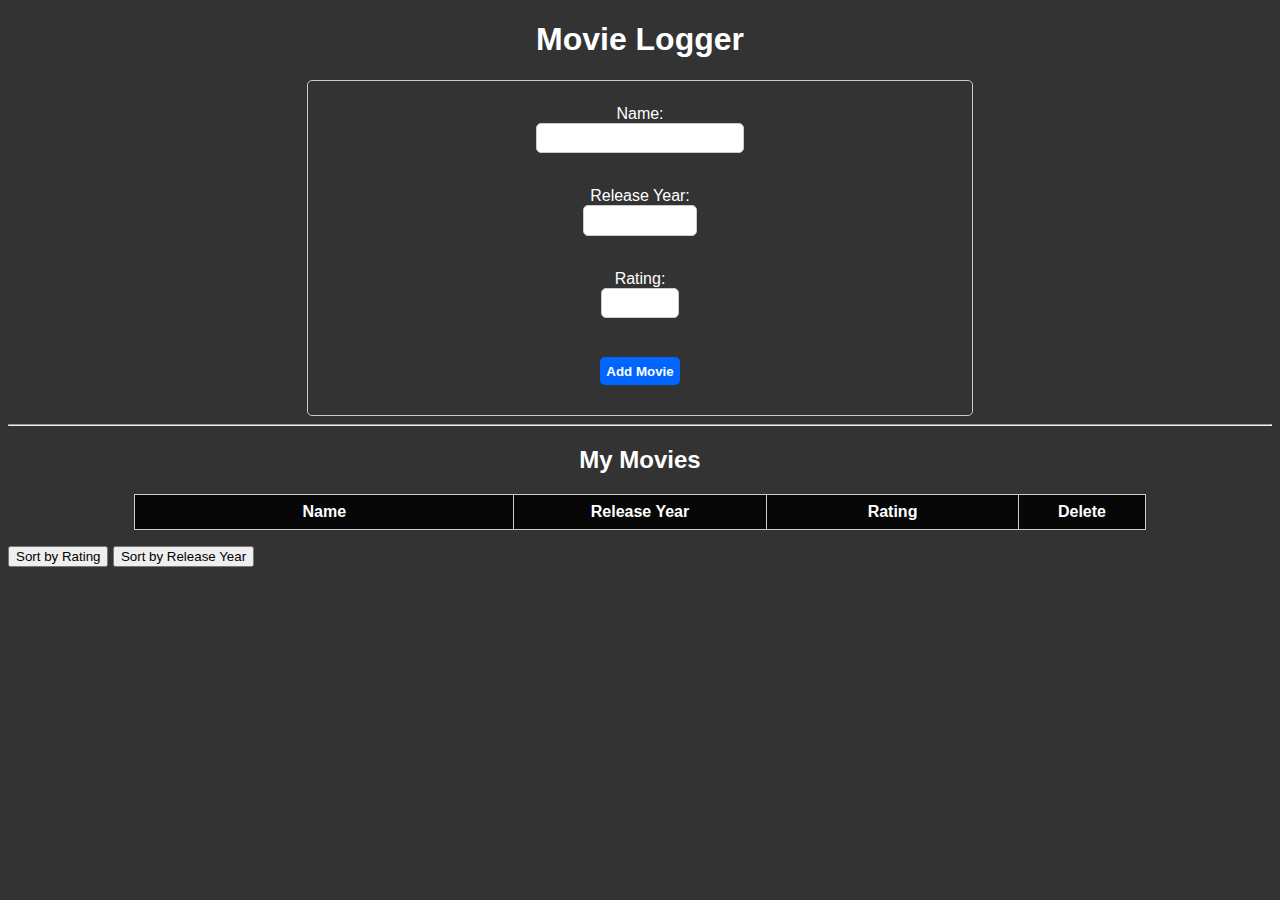
==== index.html @ b41d57e3 "Added sorting buttons" ====
<!DOCTYPE html>
<html>
<head>
  <title>Movie Logger</title>
  <link rel="stylesheet" href="style.css">
</head>
<body>
  <h1>Movie Logger</h1>
  <form id="movie-form">
    <label>
      Name:
      <input type="text" name="name" required>
    </label>
    <br>
    <label>
      Release Year:
      <input type="number" name="releaseYear" min="1900" max="2050" required>
    </label>
    <br>
    <label>
      Rating:
      <input type="number" name="rating" min="1" max="10" required>
    </label>
    <br>
    <button type="submit">Add Movie</button>
  </form>
  <hr>
  <h2>My Movies</h2>
  <table id="movie-table">
    <thead>
      <tr>
        <th>Name</th>
        <th>Release Year</th>
        <th>Rating</th>
        <th>Delete</th>
      </tr>
    </thead>
    <tbody></tbody>
  </table>
  <button onclick="renderMovies(sortByRating)">Sort by Rating</button>
  <button onclick="renderMovies(sortByReleaseYear)">Sort by Release Year</button>
  <script src="script.js"></script>
</body>
</html>
---- style.css ----
/* movie-logger.css */

body {
    font-family: sans-serif;
    background-color: #333;
    color: white;
  }
  
  h1, h2 {
    text-align: center;
  }
  
  #movie-form {
    display: flex;
    flex-direction: column;
    align-items: center;
    width: 50%;
    margin: 0 auto;
    padding: 1em;
    border: 1px solid #ccc;
    border-radius: 5px;
  }
  
  #movie-form label {
    display: flex;
    flex-direction: column;
    align-items: center;
    margin: 0.5em 0;
  }
  
  #movie-form input[type="text"], #movie-form input[type="number"] {
    width: 100%;
    padding: 0.5em;
    border: 1px solid #ccc;
    border-radius: 5px;
  }
  
  #movie-form button[type="submit"] {
    margin: 1em 0;
    padding: 0.5em;
    border: none;
    border-radius: 5px;
    background-color: #0066ff;
    color: white;
    font-weight: bold;
    cursor: pointer;
  }
  
  #movie-table {
    width: 80%;
    margin: 1em auto;
    border-collapse: collapse;
  }
  
  #movie-table th, #movie-table td {
    border: 1px solid #ccc;
    padding: 0.5em;
  }
  
  #movie-table th {
    background-color: rgb(7, 7, 7);
  }
  
  #movie-table button {
    background-color: transparent;
    border: none;
    color: #e30707;
    font-weight: bold;
    cursor: pointer;
  }
  
  #movie-table th:nth-child(1), #movie-table td:nth-child(1) {
    width: 30%;
  }
  
  #movie-table th:nth-child(2), #movie-table td:nth-child(2) {
    width: 20%;
  }
  
  #movie-table th:nth-child(3), #movie-table td:nth-child(3) {
    width: 20%;
  }
  
  #movie-table th:nth-child(4), #movie-table td:nth-child(4) {
    width: 10%;
  }
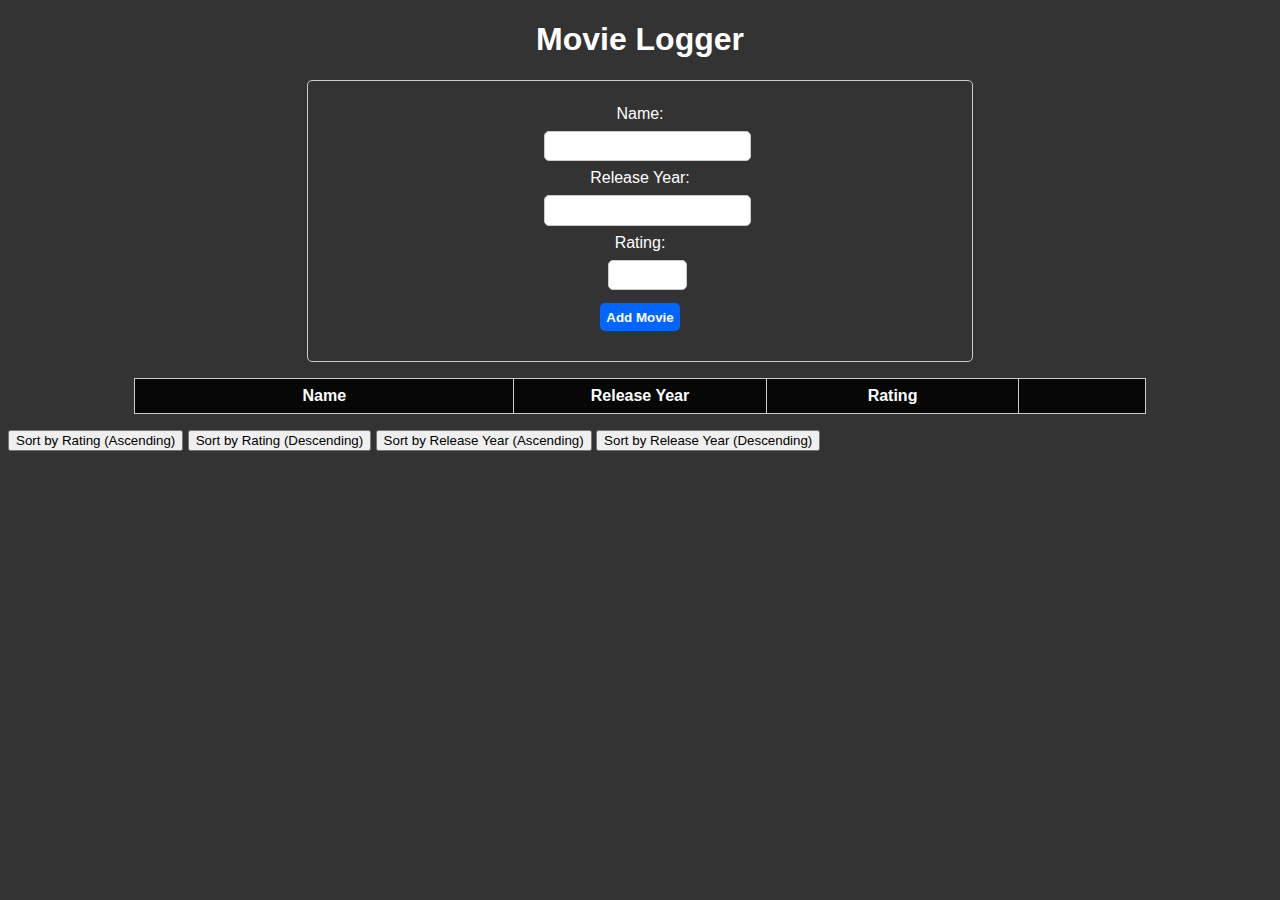
==== commit 13e203b5: "Changed html code for buttons" ====
--- a/index.html
+++ b/index.html
@@ -1,44 +1,43 @@
-<!DOCTYPE html>
+<!doctype html>
 <html>
-<head>
-  <title>Movie Logger</title>
-  <link rel="stylesheet" href="style.css">
-</head>
-<body>
-  <h1>Movie Logger</h1>
-  <form id="movie-form">
-    <label>
-      Name:
-      <input type="text" name="name" required>
-    </label>
-    <br>
-    <label>
-      Release Year:
-      <input type="number" name="releaseYear" min="1900" max="2050" required>
-    </label>
-    <br>
-    <label>
-      Rating:
-      <input type="number" name="rating" min="1" max="10" required>
-    </label>
-    <br>
-    <button type="submit">Add Movie</button>
-  </form>
-  <hr>
-  <h2>My Movies</h2>
-  <table id="movie-table">
-    <thead>
-      <tr>
-        <th>Name</th>
-        <th>Release Year</th>
-        <th>Rating</th>
-        <th>Delete</th>
-      </tr>
-    </thead>
-    <tbody></tbody>
-  </table>
-  <button onclick="renderMovies(sortByRating)">Sort by Rating</button>
-  <button onclick="renderMovies(sortByReleaseYear)">Sort by Release Year</button>
-  <script src="script.js"></script>
-</body>
-</html>
+  <head>
+    <title>Movie Logger</title>
+    <link rel="stylesheet" href="style.css" />
+  </head>
+  <body>
+    <h1>Movie Logger</h1>
+    <form id="movie-form">
+      <div>
+        <label for="name">Name:</label>
+        <input type="text" id="name" name="name" required />
+      </div>
+      <div>
+        <label for="releaseYear">Release Year:</label>
+        <input type="number" id="releaseYear" name="releaseYear" required />
+      </div>
+      <div>
+        <label for="rating">Rating:</label>
+        <input type="number" id="rating" name="rating" min="0" max="10" required />
+      </div>
+      <div>
+        <button type="submit">Add Movie</button>
+      </div>
+    </form>
+    <table id="movie-table">
+      <thead>
+        <tr>
+          <th>Name</th>
+          <th>Release Year</th>
+          <th>Rating</th>
+          <th></th>
+        </tr>
+      </thead>
+      <tbody></tbody>
+    </table>
+    <button id="sort-rating-asc" onclick="sortByRating('asc')">Sort by Rating (Ascending)</button>
+    <button id="sort-rating-desc" onclick="sortByRating('desc')">Sort by Rating (Descending)</button>
+    <button id="sort-release-year-asc" onclick="sortByReleaseYear('asc')">Sort by Release Year (Ascending)</button>
+    <button id="sort-release-year-desc" onclick="sortByReleaseYear('desc')">Sort by Release Year (Descending)</button>
+    <script src="movie-logger.js"></script>
+  </body>
+</html>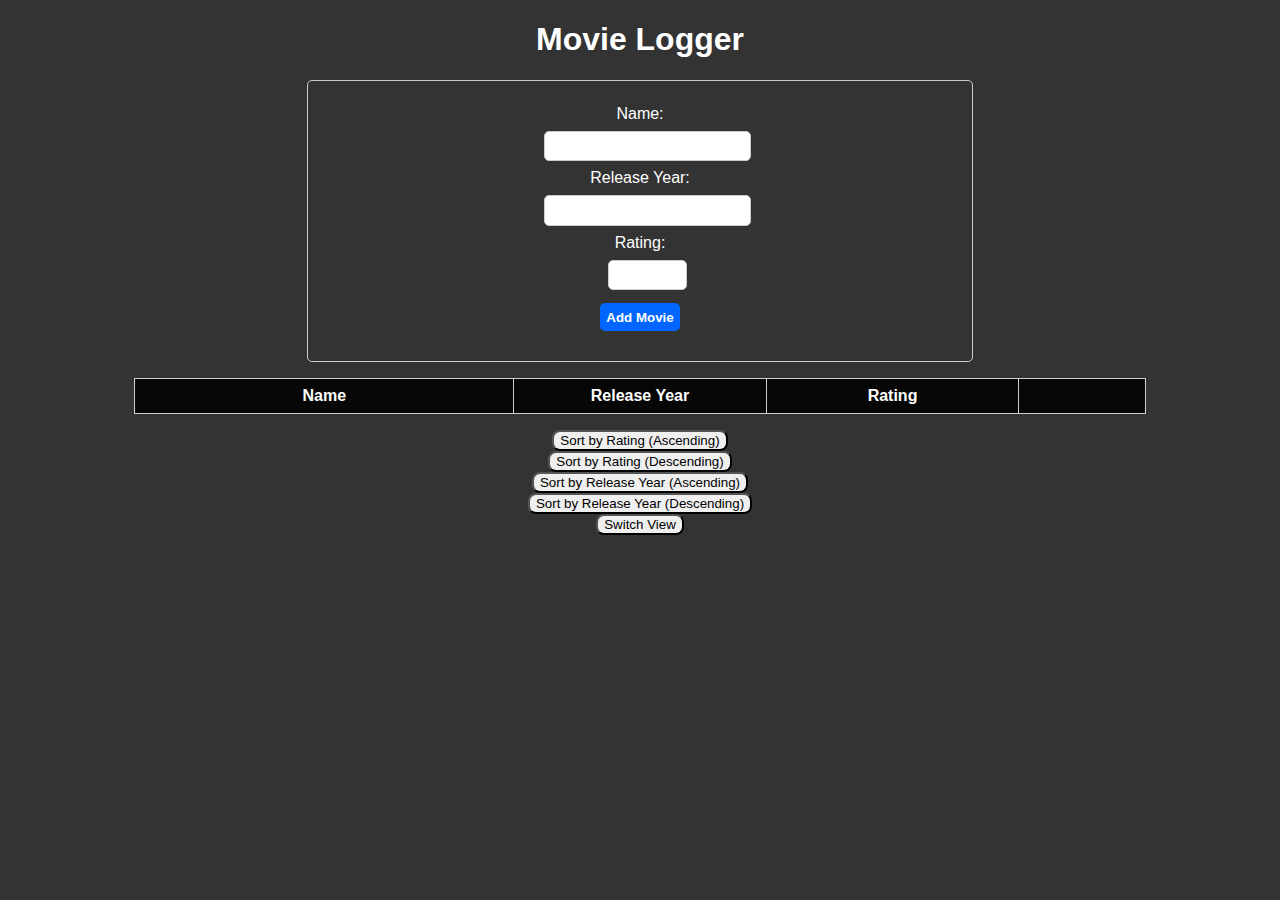
==== commit 2140d72c: "Add Dark mode - Light mode toggle" ====
--- a/index.html
+++ b/index.html
@@ -38,6 +38,7 @@
     <button id="sort-rating-desc" onclick="sortByRating('desc')">Sort by Rating (Descending)</button>
     <button id="sort-release-year-asc" onclick="sortByReleaseYear('asc')">Sort by Release Year (Ascending)</button>
     <button id="sort-release-year-desc" onclick="sortByReleaseYear('desc')">Sort by Release Year (Descending)</button>
-    <script src="movie-logger.js"></script>
+    <button id="color-mode-toggle" onclick="toggleColorMode()">Switch View</button>
+    <script src="script.js"></script>
   </body>
 </html>--- a/style.css
+++ b/style.css
@@ -85,3 +85,29 @@
     width: 10%;
   }
   
+  button {
+    display: block;
+    margin: 0 auto;
+    border-radius: 8px;
+  }
+
+  body {
+    background-color: #333;
+    color: #fff;
+  }
+  
+  /* Light mode styles */
+  .light-mode {
+    background-color: #fff;
+    color: #333;
+  }
+  
+  /* Style for the color button */
+  #color-button {
+    background-color: #333;
+    border: none;
+    color: #fff;
+    padding: 10px 20px;
+    cursor: pointer;
+    border-radius: 5px;
+  }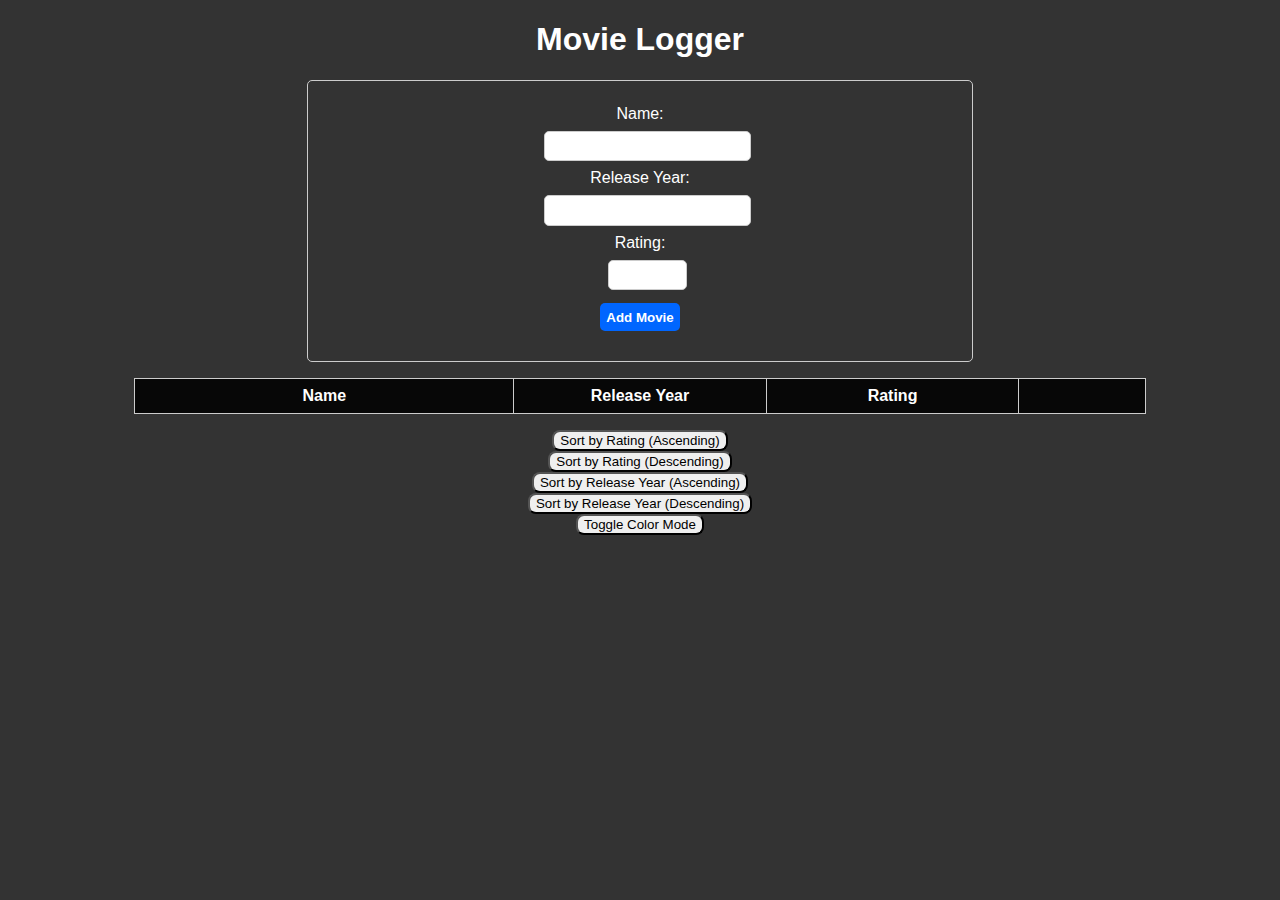
==== commit 90b9abf4: "Further Debugging" ====
--- a/index.html
+++ b/index.html
@@ -38,7 +38,7 @@
     <button id="sort-rating-desc" onclick="sortByRating('desc')">Sort by Rating (Descending)</button>
     <button id="sort-release-year-asc" onclick="sortByReleaseYear('asc')">Sort by Release Year (Ascending)</button>
     <button id="sort-release-year-desc" onclick="sortByReleaseYear('desc')">Sort by Release Year (Descending)</button>
-    <button id="color-mode-toggle" onclick="toggleColorMode()">Switch View</button>
+    <button id="color-mode" onclick="toggleColorMode()">Toggle Color Mode</button>
     <script src="script.js"></script>
   </body>
 </html>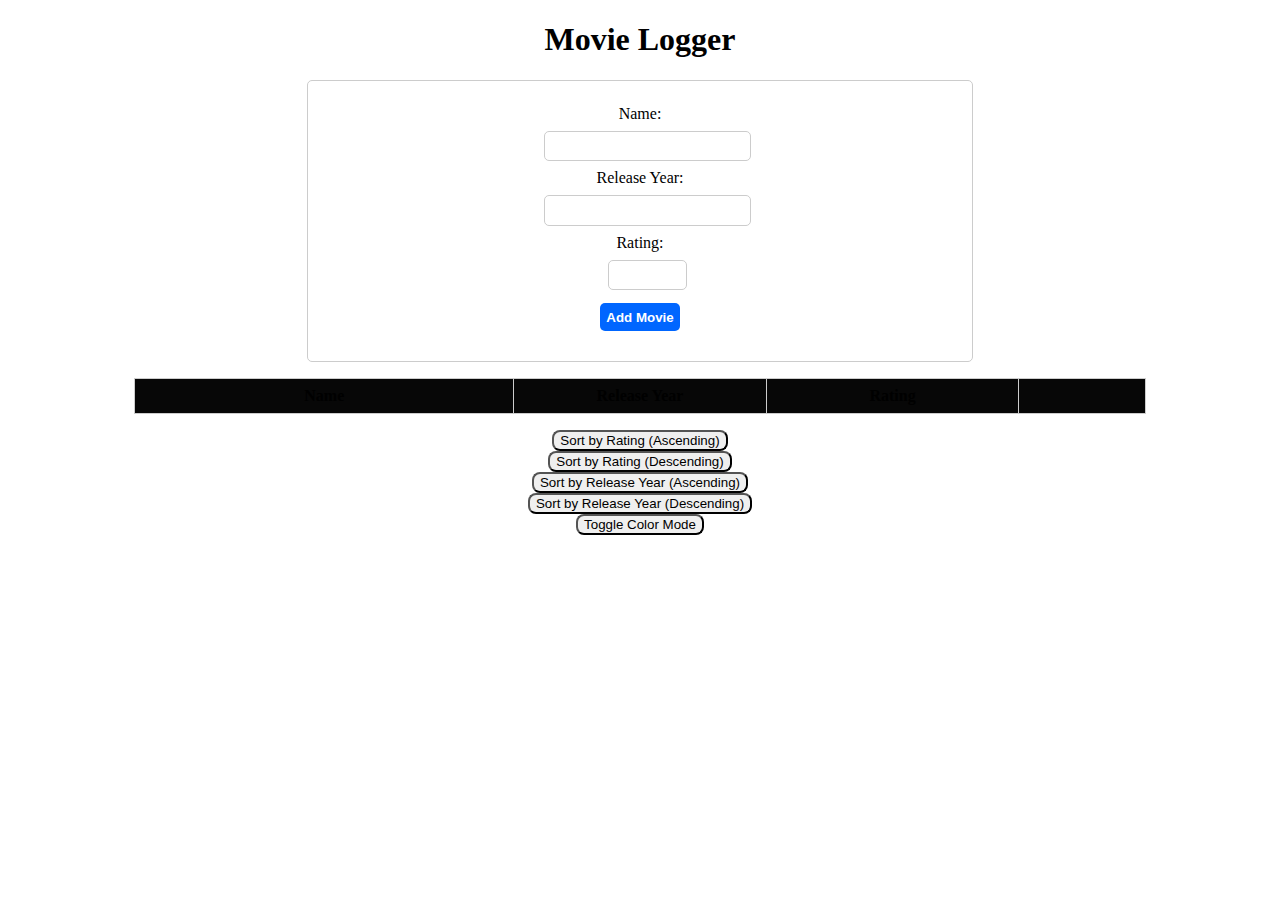
==== commit 24d0ba32: "Add changes" ====
--- a/index.html
+++ b/index.html
@@ -4,7 +4,7 @@
     <title>Movie Logger</title>
     <link rel="stylesheet" href="style.css" />
   </head>
-  <body>
+  <body class="light-mode">
     <h1>Movie Logger</h1>
     <form id="movie-form">
       <div>
@@ -41,4 +41,4 @@
     <button id="color-mode" onclick="toggleColorMode()">Toggle Color Mode</button>
     <script src="script.js"></script>
   </body>
-</html>+</html>
--- a/style.css
+++ b/style.css
@@ -1,11 +1,5 @@
-/* movie-logger.css */
+/* style.css */
 
-body {
-    font-family: sans-serif;
-    background-color: #333;
-    color: white;
-  }
-  
   h1, h2 {
     text-align: center;
   }
@@ -91,15 +85,14 @@
     border-radius: 8px;
   }
 
-  body {
-    background-color: #333;
-    color: #fff;
+  body.light-mode {
+    background-color: white;
+    color: black;
   }
   
-  /* Light mode styles */
-  .light-mode {
-    background-color: #fff;
-    color: #333;
+  body.dark-mode {
+    background-color: black;
+    color: white;
   }
   
   /* Style for the color button */
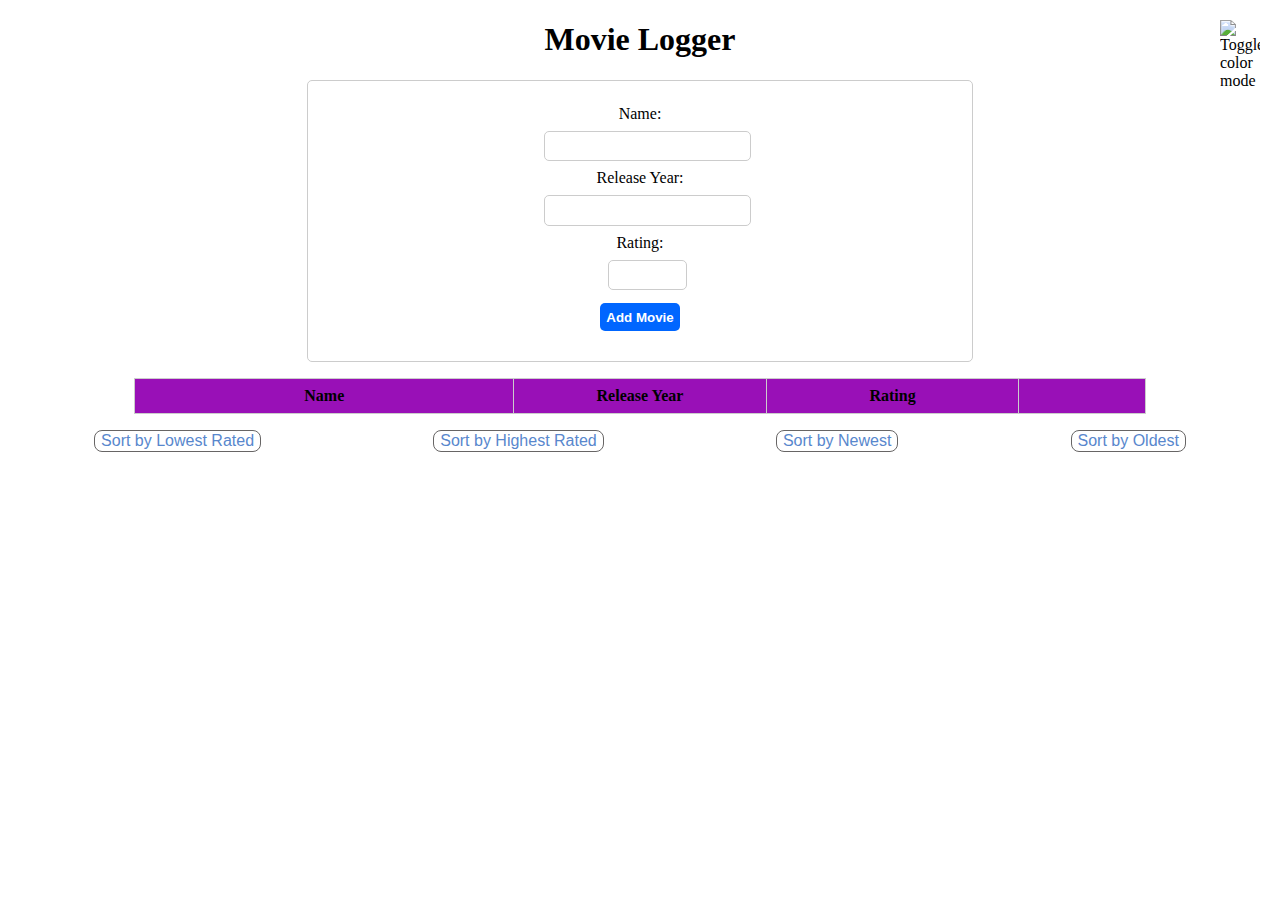
==== commit fe63c879: "Aesthetic changes" ====
--- a/index.html
+++ b/index.html
@@ -34,11 +34,13 @@
       </thead>
       <tbody></tbody>
     </table>
-    <button id="sort-rating-asc" onclick="sortByRating('asc')">Sort by Rating (Ascending)</button>
-    <button id="sort-rating-desc" onclick="sortByRating('desc')">Sort by Rating (Descending)</button>
-    <button id="sort-release-year-asc" onclick="sortByReleaseYear('asc')">Sort by Release Year (Ascending)</button>
-    <button id="sort-release-year-desc" onclick="sortByReleaseYear('desc')">Sort by Release Year (Descending)</button>
-    <button id="color-mode" onclick="toggleColorMode()">Toggle Color Mode</button>
+    <div id="sort-buttons">
+      <button id="sort-rating-asc" onclick="sortByRating('asc')">Sort by Lowest Rated</button>
+      <button id="sort-rating-desc" onclick="sortByRating('desc')">Sort by Highest Rated</button>
+      <button id="sort-release-year-asc" onclick="sortByReleaseYear('asc')">Sort by Newest</button>
+      <button id="sort-release-year-desc" onclick="sortByReleaseYear('desc')">Sort by Oldest</button>
+    </div>
+    <img src="https://nickjohn.gallerycdn.vsassets.io/extensions/nickjohn/autothemeswitcherforwin10darkmode/0.8/1625713621041/Microsoft.VisualStudio.Services.Icons.Default" alt="Toggle color mode" id="color-mode" onclick="toggleColorMode()" />
     <script src="script.js"></script>
   </body>
 </html>
--- a/style.css
+++ b/style.css
@@ -52,7 +52,7 @@
   }
   
   #movie-table th {
-    background-color: rgb(7, 7, 7);
+    background-color: rgb(153, 16, 183);;
   }
   
   #movie-table button {
@@ -94,13 +94,39 @@
     background-color: black;
     color: white;
   }
+
+  body.dark-mode #movie-table th {
+    background-color: rgb(153, 16, 183); /* Dark grey background in dark mode */
+  }
   
+  #sort-buttons {
+    display: flex;
+    justify-content: space-around;
+    margin-bottom: 20px;
+  }
+
+  #sort-buttons button {
+    /* Button styles */
+    border: 1px solid rgb(103, 101, 101); /* Light grey border */
+    border-radius: 8px; /* Rounded edges */
+    background-color: transparent;
+    color: #5887cd; /* Blue text color */
+    font-size: 1em;
+    cursor: pointer;
+  }
+  
+  #sort-buttons button:hover {
+    /* Hover styles */
+    color: #0015ff; /* Red hover color */
+  }
+  
+
   /* Style for the color button */
-  #color-button {
-    background-color: #333;
-    border: none;
-    color: #fff;
-    padding: 10px 20px;
+  #color-mode {
+    /* Image styles */
+    position: absolute;
+    right: 20px;
+    top: 20px;
+    width: 40px; /* Adjust the width of the image as needed */
     cursor: pointer;
-    border-radius: 5px;
   }